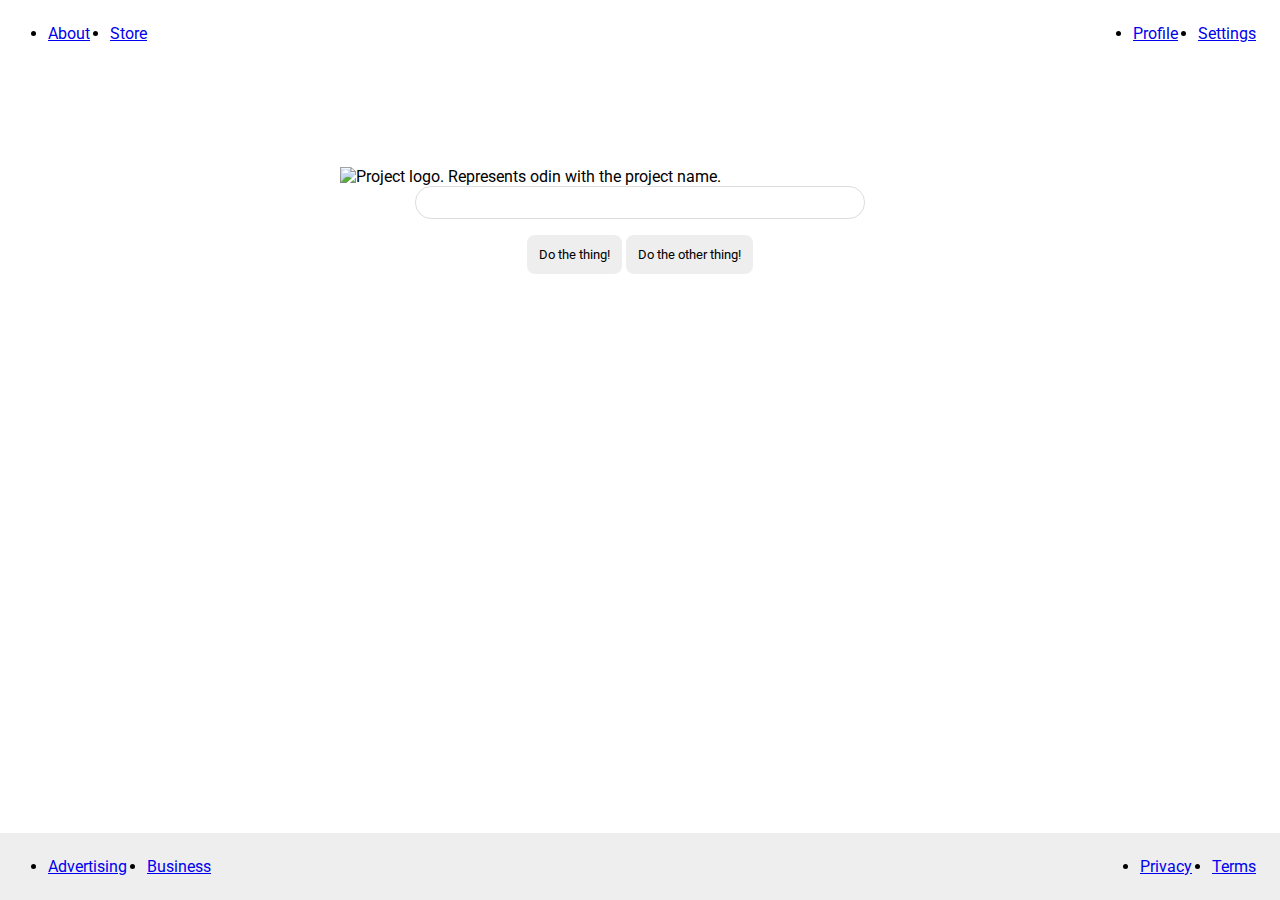
==== flex/06-flex-layout/index.html @ 89187434 "flex 06 in process" ====
<!DOCTYPE html>
<html lang="en">
  <head>
    <meta charset="UTF-8">
    <meta http-equiv="X-UA-Compatible" content="IE=edge">
    <meta name="viewport" content="width=device-width, initial-scale=1.0">
    <title>LAYOUT</title>
    <link rel="stylesheet" href="./style.css">
  </head>
  <body>
    <div class="header">
      <ul class="left-links">
        <li><a href="#">About</a></li>
        <li><a href="#">Store</a></li>
      </ul>
      <ul class="right-links">
        <li><a href="#">Profile</a></li>
        <li><a href="#">Settings</a></li>
      </ul>
    </div>
    <div class="space"></div>
    <div class="content">
      <img src="./logo.png" alt="Project logo. Represents odin with the project name.">
      <div class="input">
        <input type="text">
      </div>
      <div class="buttons">
        <button>Do the thing!</button>
        <button>Do the other thing!</button>
      </div>
    </div>
    <div class="footer">
      <ul class="left-links1">
        <li><a href="#">Advertising</a></li>
        <li><a href="#">Business</a></li>
      </ul>
      <ul class="right-links1">
        <li><a href="#">Privacy</a></li>
        <li><a href="#">Terms</a></li>
      </ul>
    </div>
  </body>
</html>
---- flex/06-flex-layout/style.css ----
@import url('https://fonts.googleapis.com/css2?family=Roboto:wght@400;700&display=swap');

body {
  height: 100vh;
  margin: 0;
  overflow: hidden;
  font-family: Roboto, sans-serif;
}

img {
  width: 600px;
}

button {
  font-family: Roboto, sans-serif;
  border: none;
  border-radius: 8px;
  background: #eee;
  padding: 12px;
}

input {
  border: 1px solid #ddd;
  border-radius: 16px;
  padding: 8px 24px;
  width: 400px;
  margin-bottom: 16px;
}

.content {
  display: flex;
  justify-content: flex-end;
  align-items: center;
  flex-direction: column;
}

.header {
  display: flex;
  justify-content: space-between;
  padding: 8px;
  
}

.left-links {
  display: flex;
  gap: 20px;
}

.right-links {
  display: flex;
  gap: 20px;
  margin-right: 16px;
}

.footer {
  display: flex;
  justify-content: space-between;
  background-color: #eeeeee;
  padding: 8px;
  position: fixed;
  bottom: 0;
  left: 0;
  right: 0;
}

.left-links1 {
  display: flex;
  gap: 20px;
}

.right-links1 {
  display: flex;
  gap: 20px;
  margin-right: 16px;
}

.space {
  height: 100px;
  width: 100px;
}
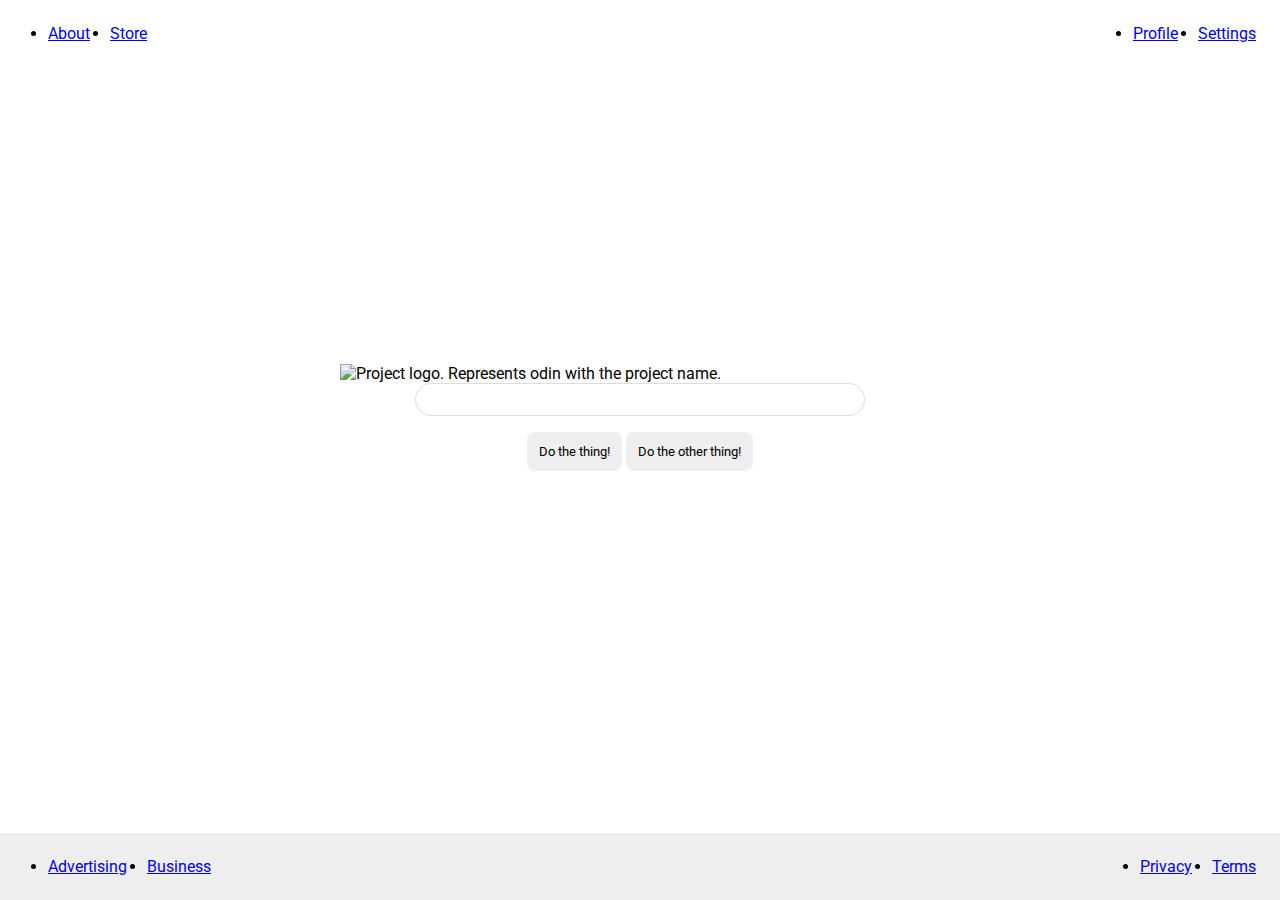
==== commit 478ea09e: "working on 06 flex" ====
--- a/flex/06-flex-layout/index.html
+++ b/flex/06-flex-layout/index.html
@@ -18,7 +18,6 @@
         <li><a href="#">Settings</a></li>
       </ul>
     </div>
-    <div class="space"></div>
     <div class="content">
       <img src="./logo.png" alt="Project logo. Represents odin with the project name.">
       <div class="input">
--- a/flex/06-flex-layout/style.css
+++ b/flex/06-flex-layout/style.css
@@ -29,9 +29,10 @@
 
 .content {
   display: flex;
-  justify-content: flex-end;
+  justify-content: center;
   align-items: center;
   flex-direction: column;
+  height: 700px;
 }
 
 .header {
@@ -73,8 +74,3 @@
   gap: 20px;
   margin-right: 16px;
 }
-
-.space {
-  height: 100px;
-  width: 100px;
-}